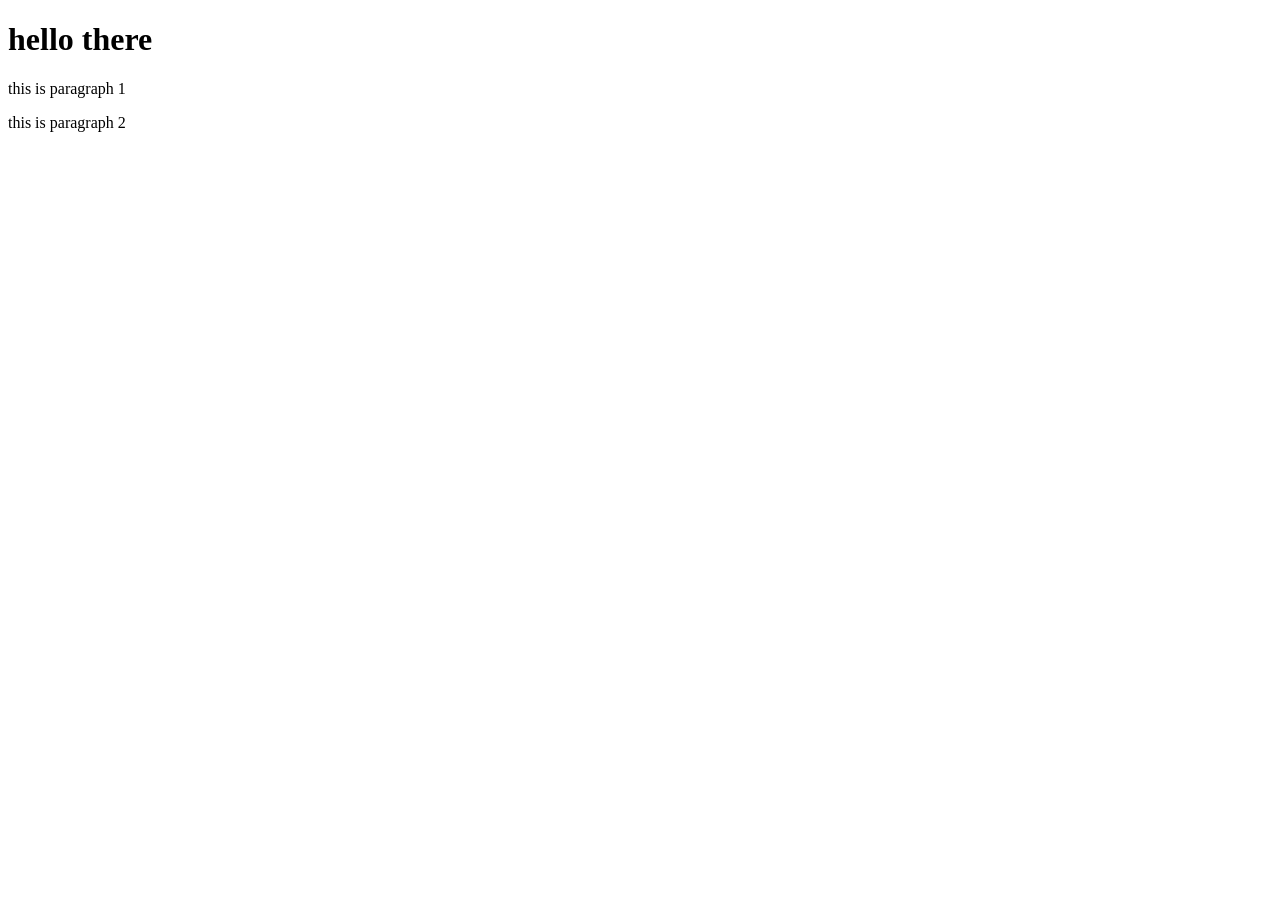
==== DOM/dom.html @ 562bcf46 "basic learning about dom" ====
<!DOCTYPE html>
<html lang="en">

<head>
    <meta charset="UTF-8">
    <meta name="viewport" content="width=device-width, initial-scale=1.0">
    <title>Document Object Model</title>
</head>

<body>
    <h1>hello there</h1>
    <div id="div1">
        <p>this is paragraph 1</p>
    </div>
    <div id="div2">
        <p>this is paragraph 2</p>
    </div>
</body>

</html>
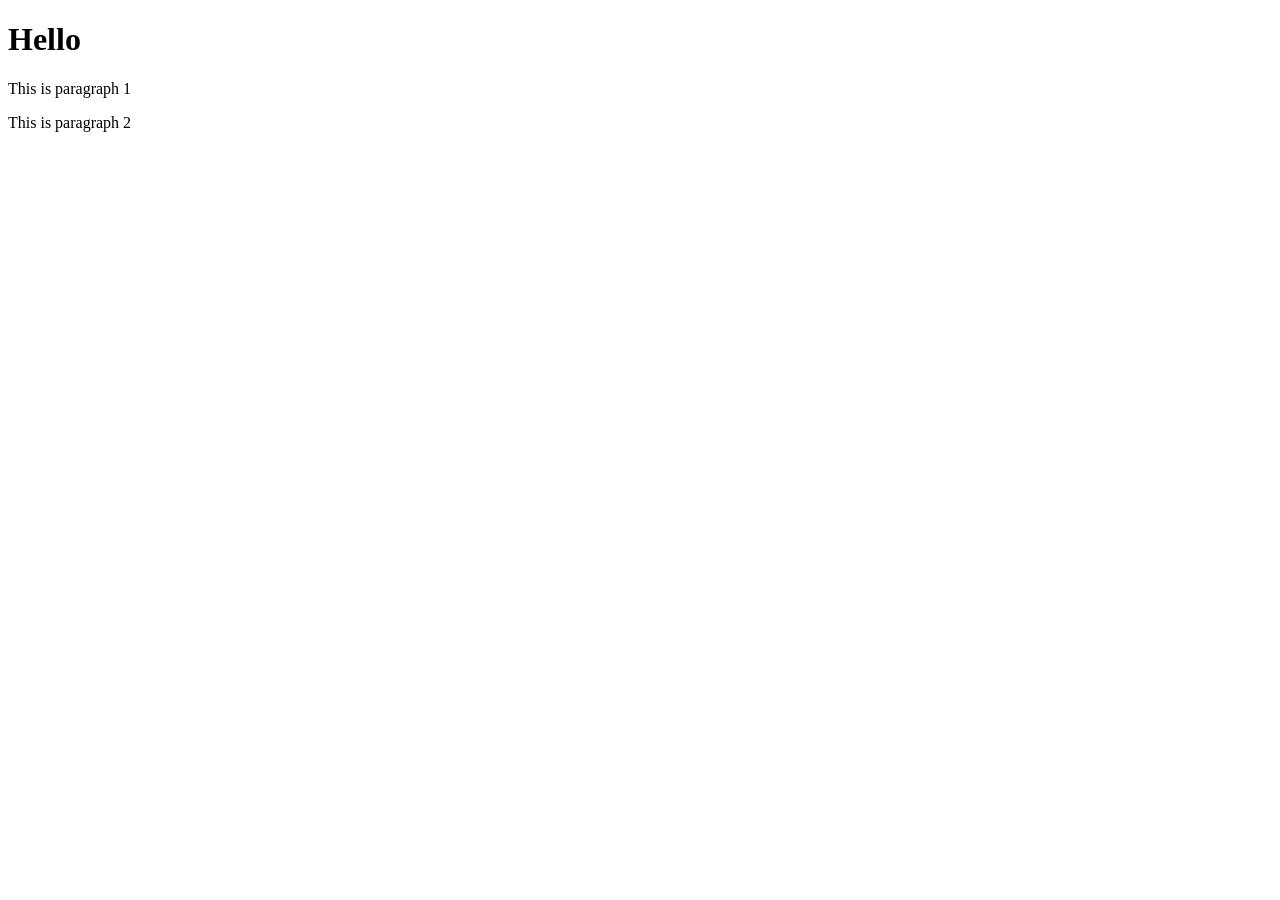
==== commit 13cf759c: "basic learning about dom" ====
--- a/DOM/dom.html
+++ b/DOM/dom.html
@@ -8,13 +8,15 @@
 </head>
 
 <body>
-    <h1>hello there</h1>
-    <div id="div1">
-        <p>this is paragraph 1</p>
+    <h1>Hello</h1>
+    <div id="d-1">
+        <p>This is paragraph 1</p>
     </div>
-    <div id="div2">
-        <p>this is paragraph 2</p>
+    <div id="d-2">
+        <p class="para-2">This is paragraph 2</p>
     </div>
+
+    <script src="dom.js"></script>
 </body>
 
 </html>
